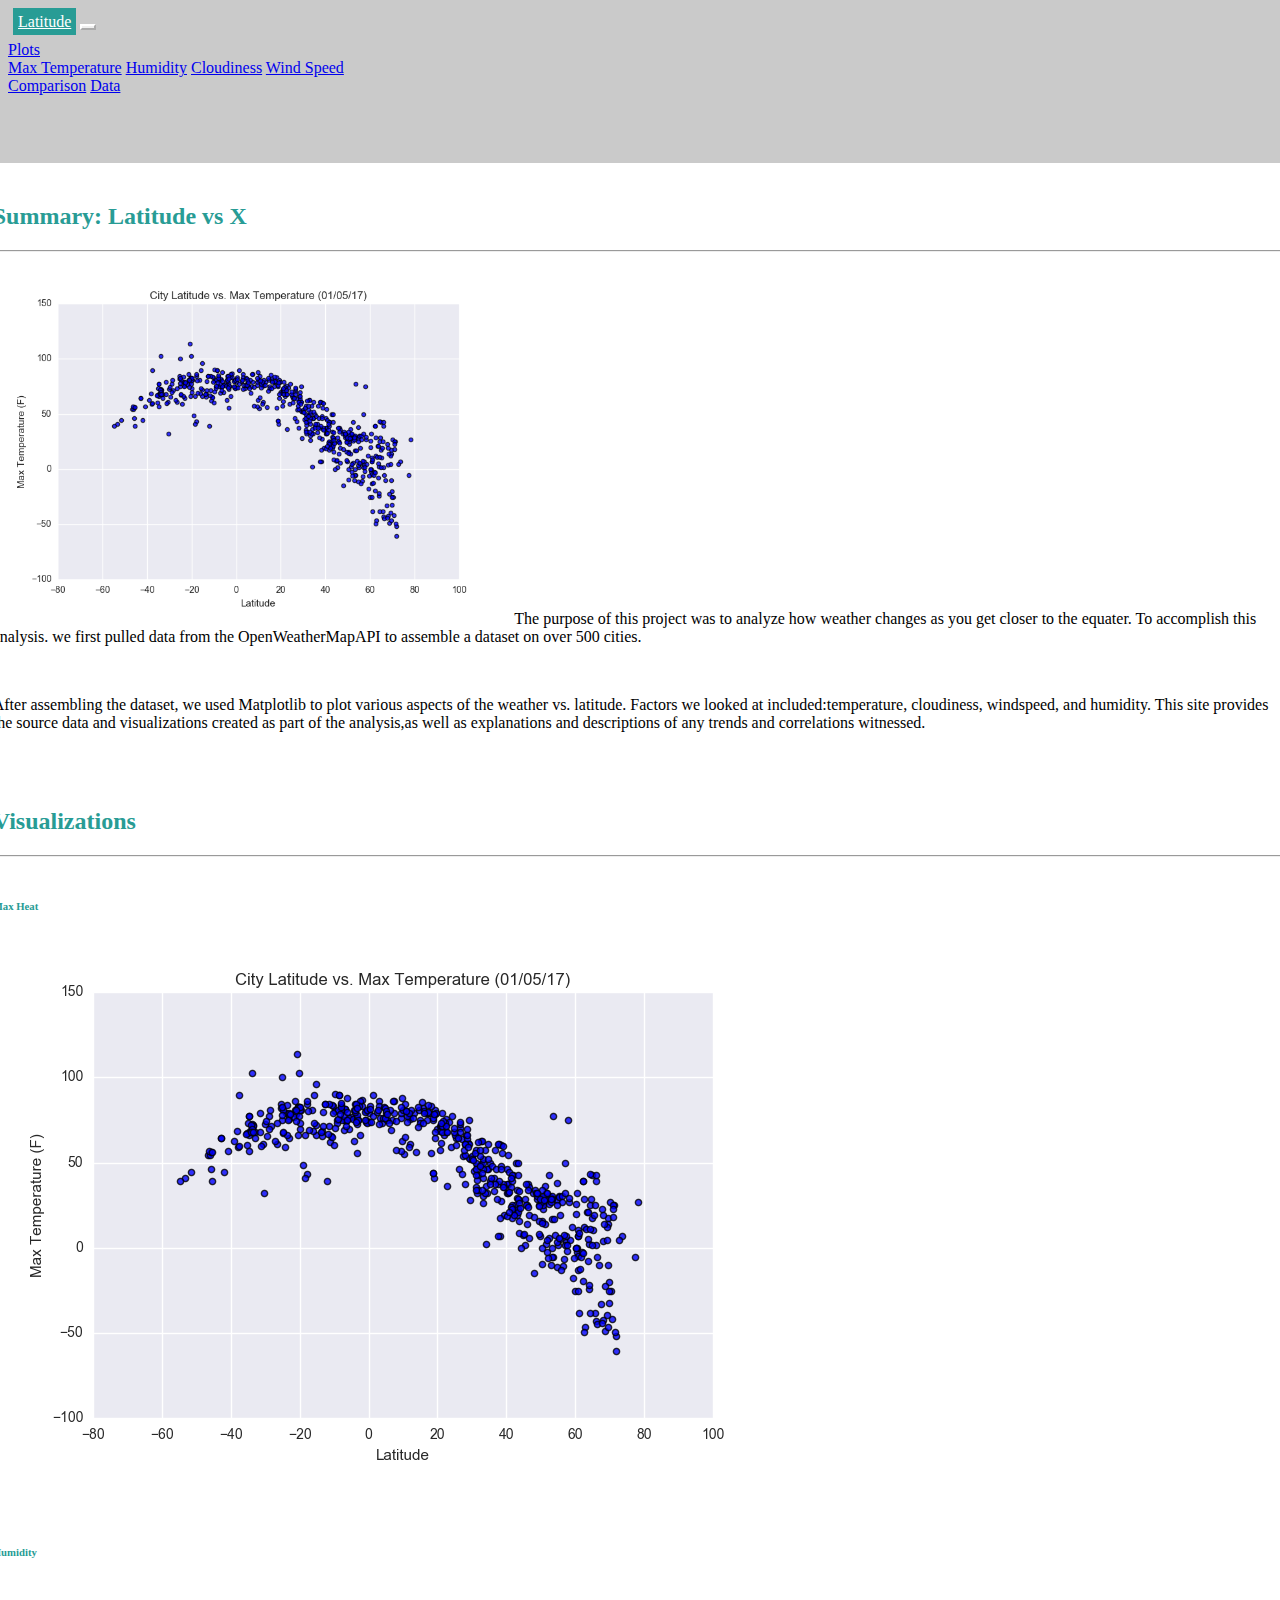
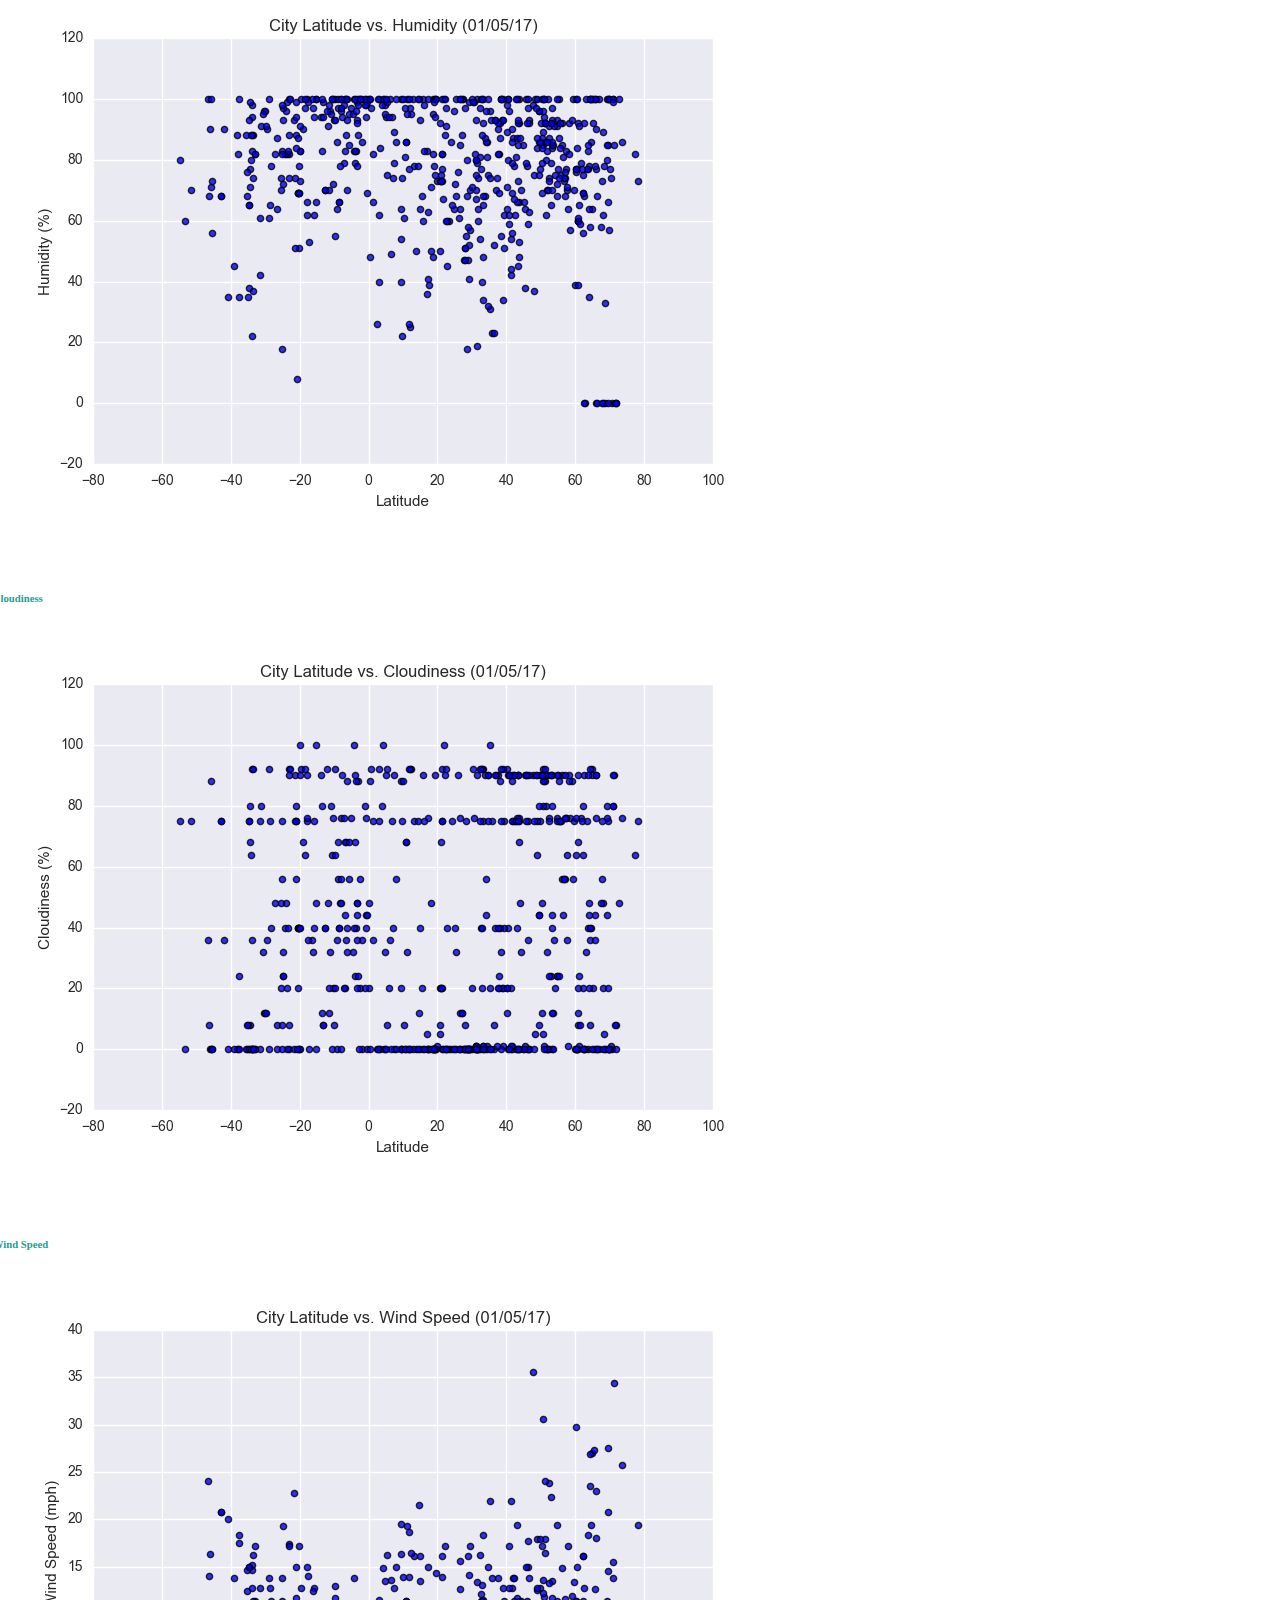
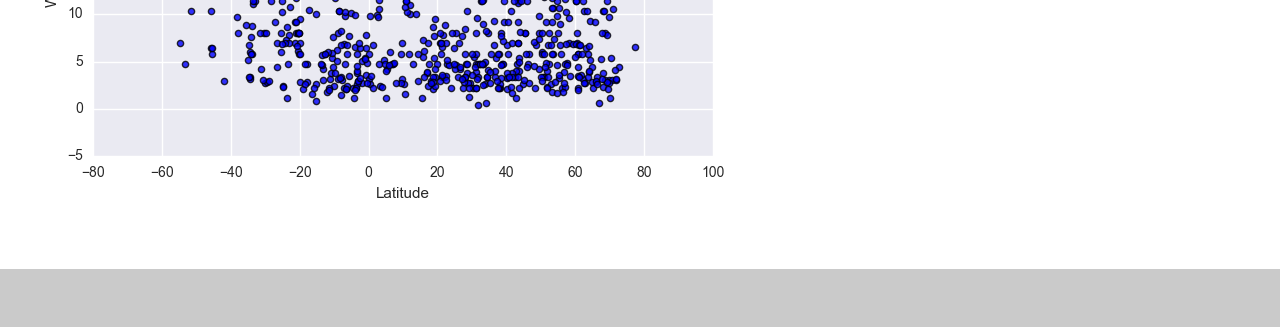
==== WebVisualizations/visualizations/index.html @ 57e3f2d9 "uploading all files" ====
<!DOCTYPE html>
<html lang="en">
<head>
	<meta charset="utf-8">
	<meta name="viewport" content="width=device-width, initial-scale=1">
	<title>Web Visualization Dashboard</title>
	
	<link href="../Resources/styles/styles.css" rel="stylesheet">
	<script src="https://ajax.googleapis.com/ajax/libs/jquery/3.4.1/jquery.min.js"></script>
	
	<!-- Loading Navigation bar and sidebar to the page from header.html and sidebar.html-->
    <script> 
    $(function(){ 
	  $("#header").load("header.html"); 
	  $("#sidebar").load("sidebar.html");
    });
	</script> 
	
</head>

<body>
<div id="header">
	<!-- tags from header.html -->
</div>
<!-- Content Section -->
<div class="content">
		<div class="container" id="container">
			<div class="row">
				<div class="col-sm-12 col-md-8">
					<div class="box">
						<div class="header">
							<h2 class="headings">Summary: Latitude vs X</h2>
							<hr>
						</div>
						<div class="main-content">
							<p>
								<img src="../Resources/assets/images/Fig1.png" class="float-left" alt="Max Temperature" width="40%">
								The purpose of this project was to analyze how weather changes as you get closer to the equater. 
								To accomplish this analysis. we first pulled data from the OpenWeatherMapAPI to assemble a dataset on over 500 cities.
							</p>
							<br>
							<p>After assembling the dataset, we used Matplotlib to plot various aspects of the weather vs. latitude. 
								Factors we looked at included:temperature, cloudiness, windspeed, and humidity. 
								This site provides the source data and visualizations created as part of the analysis,as well as explanations and descriptions of any trends and correlations witnessed.
							</p>
							
						</div>
					</div>
				</div>
				<div id="sidebar" class="col-sm-12 col-md-4">
					<!-- tags from sidebar.html -->
				</div>
		</div>
	</div>
	
</body>
</html>
---- WebVisualizations/Resources/styles/styles.css ----
body {
    background-color: #cacaca;
}
.content {
    background-color:#cacaca;
    height: 100%;
    padding-bottom: 50px;
    padding-top: 5px;
}

#container {
    padding-top:5%;
}

.box{
    background-color: #ffffff;
    padding: 20px 10px 20px 10px;
    margin-left: -2%;
    margin-right: -2%;
}

.headings {
    color: #289c95;
}

p {
    font-size: medium;
}

.col-md-6 {
    padding-top: 10px;
    padding-bottom: 20px;
}


@media (max-width: 767px) {
    .img-fluid {
        width: 200px;
    }

    #img-comp {
        width: fit-content;
    }
}



/* Header page */
#brand {
    padding: 5px;
    color: #ffffff;
    background-color:#289c95;
}
#navbar-container {
    padding: 5px;
}

#menu-button{
    border-color: #ffffff;
}

.nav-item:hover {
    background-color: #bee2e0;
    font-size: larger;
    border-radius: 5px;   
}

.dropdown-item:hover {
    font-size: larger;
}

.dropdown:hover>.dropdown-menu{
    display: block;
}

#navbarNavAltMarkup {
    margin-top: 5px;
}


@media (max-width: 767px) {
    #navbar-container {
        background-color: #289c95;
    }
}


/* Data Page */
#data-container {
    background-color: #ffffff;
    padding-bottom: 10px;
    margin-bottom: 50px;
    margin-top: 50px;
}

#cities_data {
    border-style: solid;
    border: 1;
    border-color: darkgray;
}

td {
    font-size: small;
}
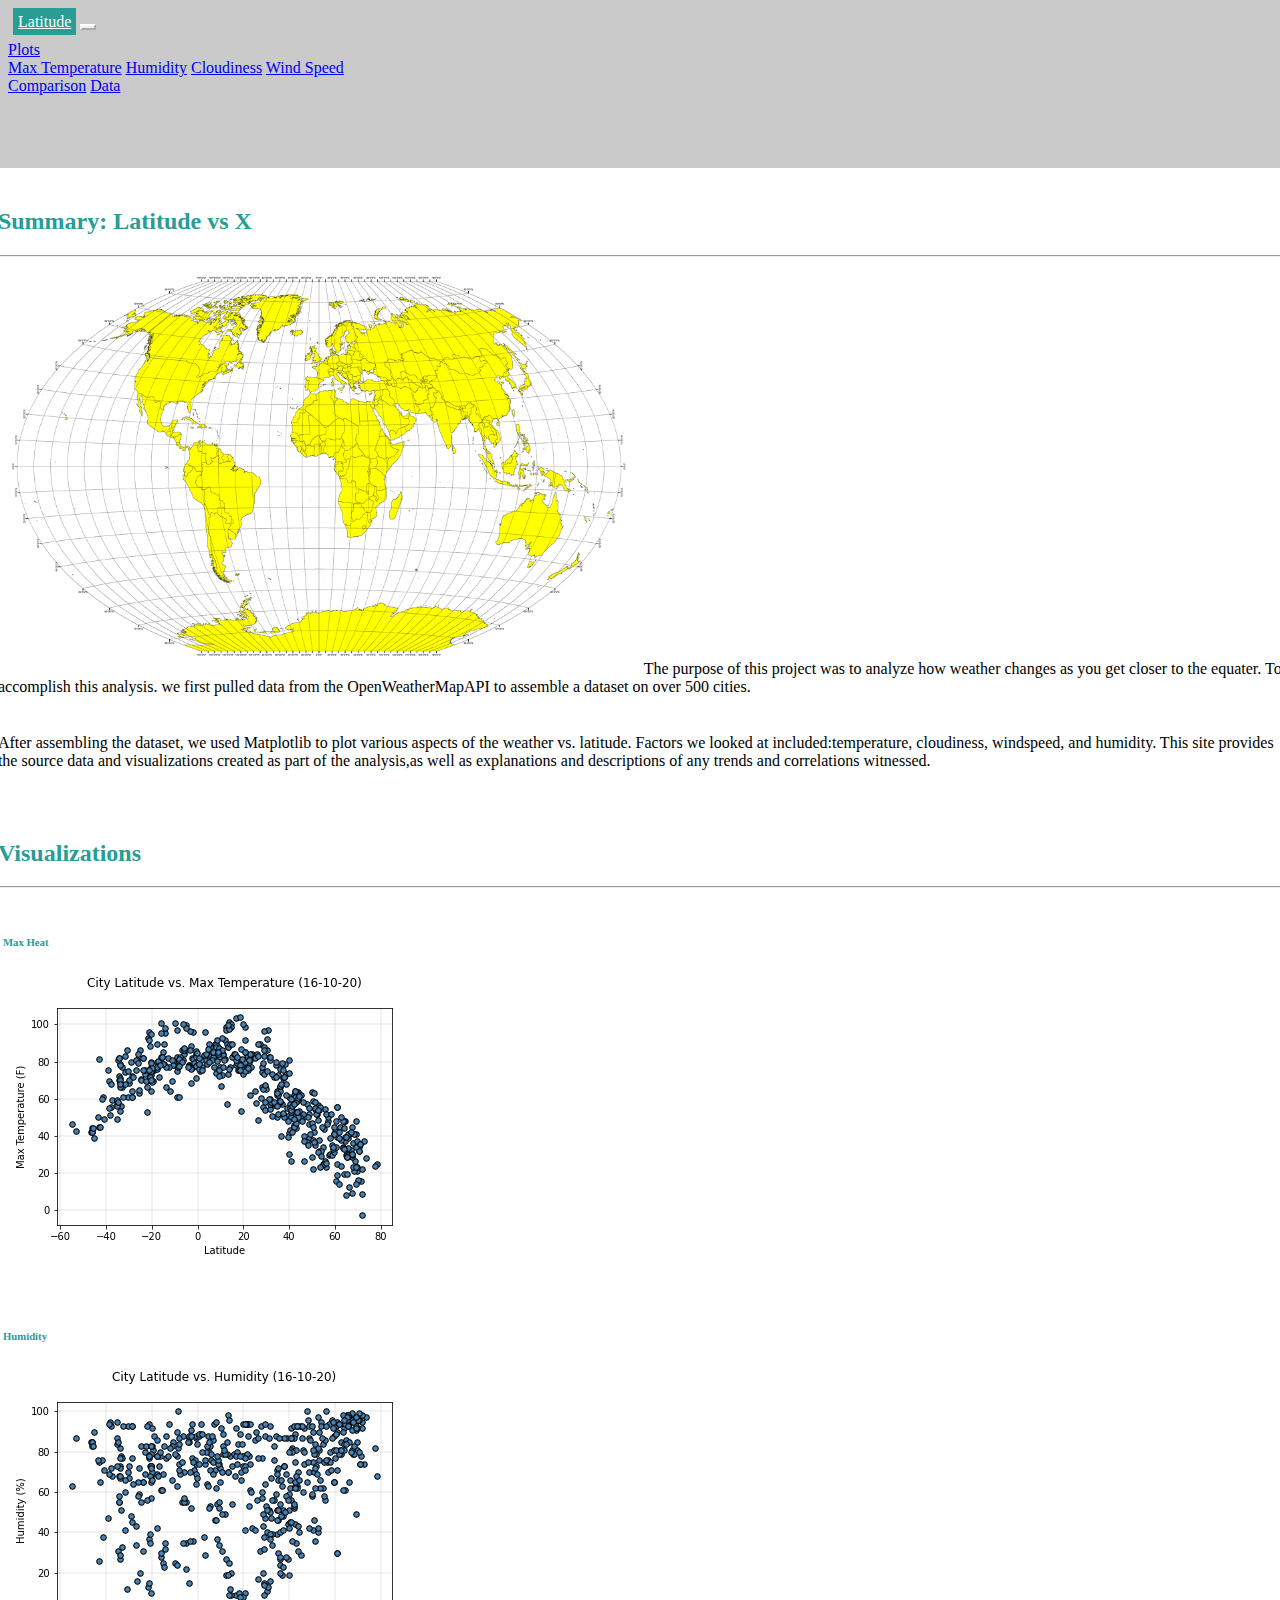
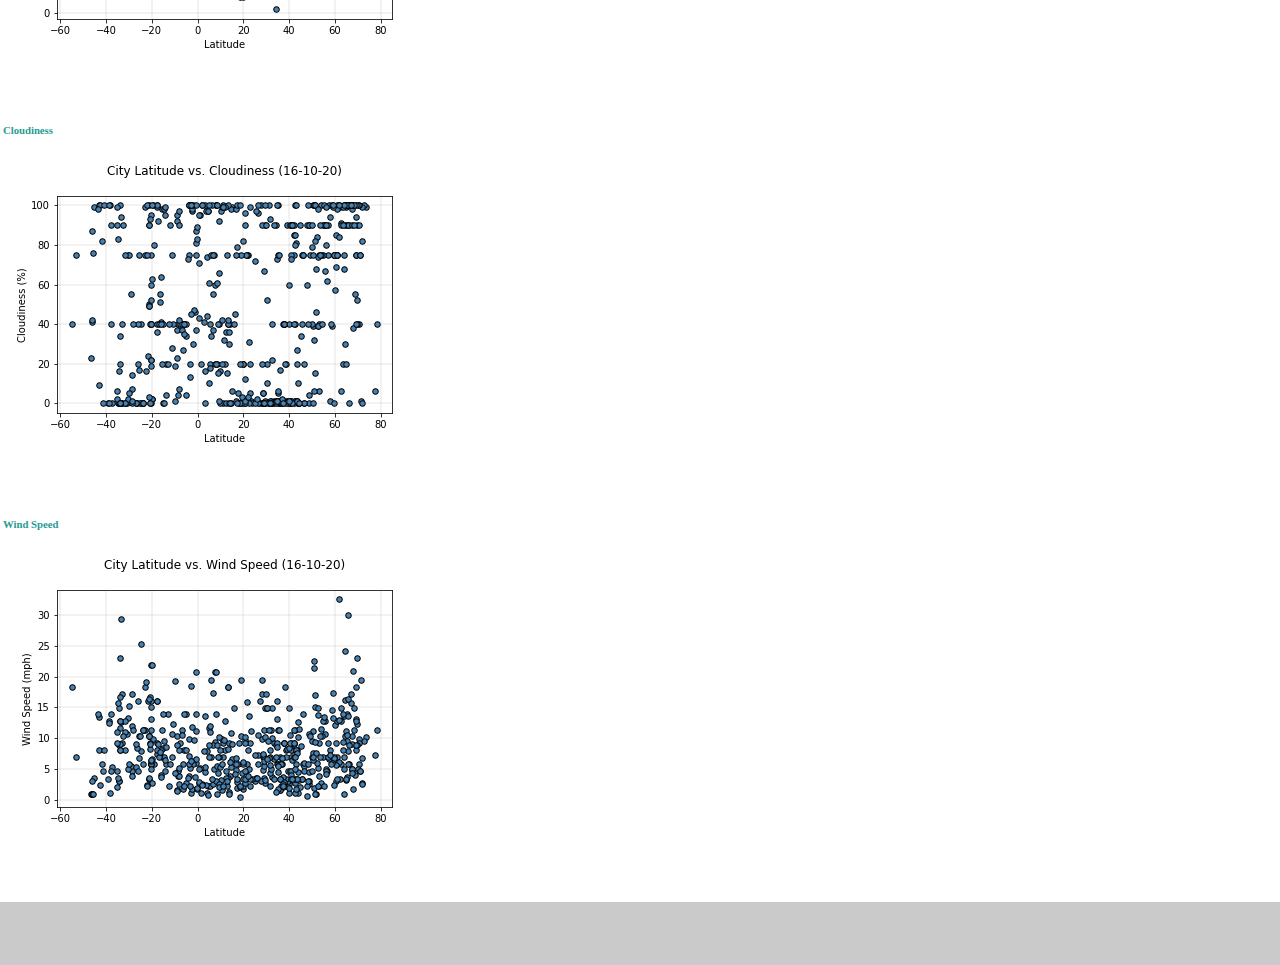
==== commit 47b771ec: "more analysis" ====
--- a/WebVisualizations/visualizations/index.html
+++ b/WebVisualizations/visualizations/index.html
@@ -34,7 +34,7 @@
 						</div>
 						<div class="main-content">
 							<p>
-								<img src="../Resources/assets/images/Fig1.png" class="float-left" alt="Max Temperature" width="40%">
+								<img src="../Resources/assets/images/equatorsign.png" class="float-left" alt="Max Temperature" width="50%">
 								The purpose of this project was to analyze how weather changes as you get closer to the equater. 
 								To accomplish this analysis. we first pulled data from the OpenWeatherMapAPI to assemble a dataset on over 500 cities.
 							</p>
--- a/WebVisualizations/Resources/styles/styles.css
+++ b/WebVisualizations/Resources/styles/styles.css
@@ -1,6 +1,17 @@
 body {
     background-color: #cacaca;
 }
+
+p {
+    font-size: medium;
+    margin-top:10px;
+    margin-bottom: 10px;
+}
+
+img {
+    margin-bottom: 10px;
+}
+
 .content {
     background-color:#cacaca;
     height: 100%;
@@ -12,7 +23,13 @@
     padding-top:5%;
 }
 
+.row {
+    padding: 5px;
+}
+
 .box{
+    position: sticky;
+    top: 75px;
     background-color: #ffffff;
     padding: 20px 10px 20px 10px;
     margin-left: -2%;
@@ -21,10 +38,6 @@
 
 .headings {
     color: #289c95;
-}
-
-p {
-    font-size: medium;
 }
 
 .col-md-6 {
@@ -78,11 +91,13 @@
 }
 
 
+
 @media (max-width: 767px) {
     #navbar-container {
         background-color: #289c95;
     }
-}
+
+  }
 
 
 /* Data Page */
@@ -99,6 +114,11 @@
     border-color: darkgray;
 }
 
+th {
+    position: sticky;
+    top: -1px;
+}
+
 td {
     font-size: small;
 }
